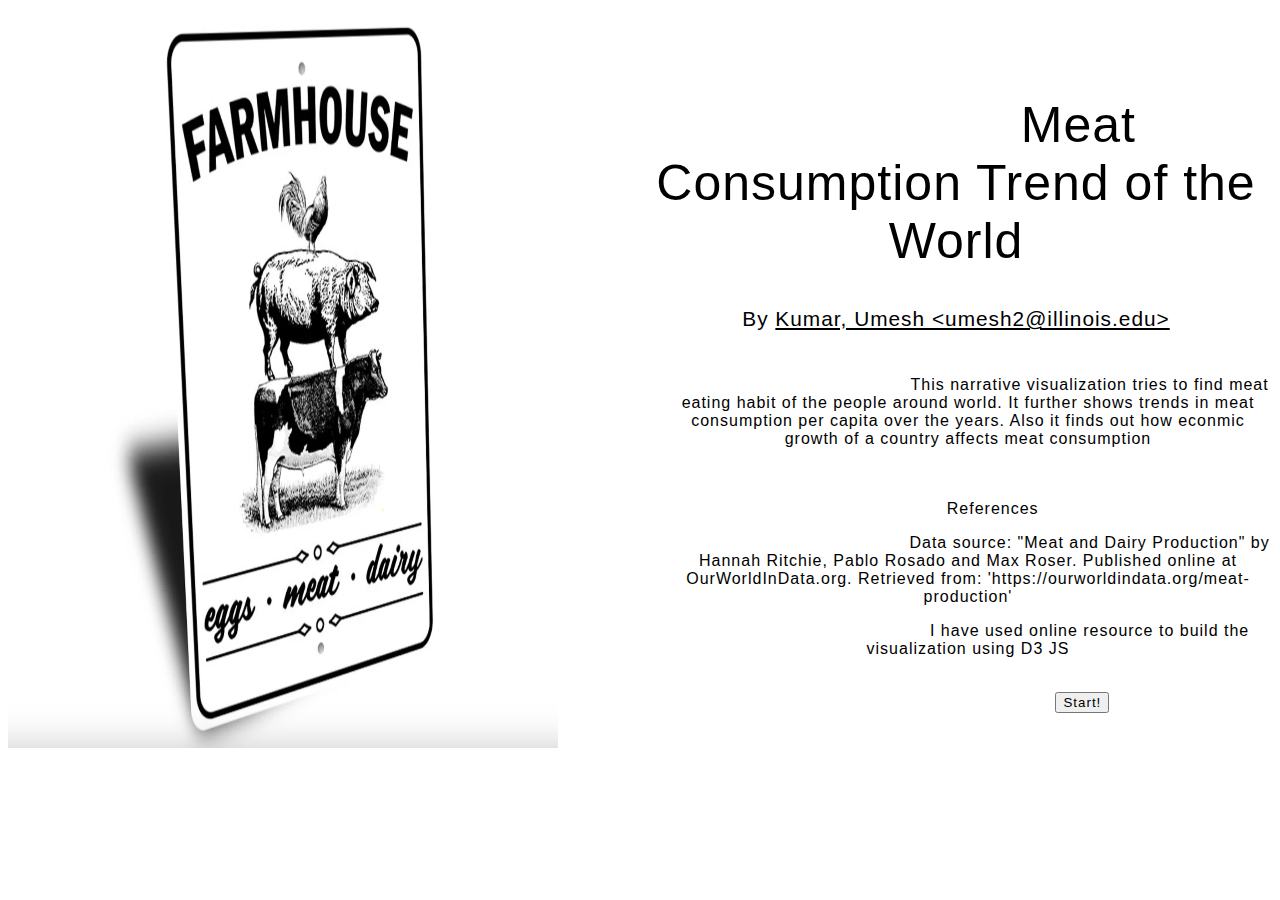
==== index.html @ 403c9c05 "Working visualization porject" ====
<!DOCTYPE html>
<html lang="en">
<script src='https://d3js.org/d3.v5.min.js'></script>

<head>
    <meta charset="utf-8">
    <meta name="viewport" content="width=device-width, initial-scale=1">
    <title>Meat Consumption Trend of the World</title>
    <!--<link rel="icon" type="image/x-icon" href="/ger6-illini/img/favicon.ico"/>-->
    <link rel="stylesheet" href="./styling.css">
</head>

<title>Narrative Visualization</title>
<style>

</style>

<body>
    <div class='parent grid-parent'>
        <div class='child'>
            <img src="./logo.png" width="550" height="740">
        </div>

        <div class='child' id="info">
            <br><br><br>
            <div class="head">
                <h1 class="center">Meat Consumption Trend of the World</h1>
                <small>By <a href="mailto:umesh2@illinois.edu">Kumar, Umesh &lt;umesh2@illinois.edu&gt;</a></small>
            </div>
            <br>
            <p>This narrative visualization tries to find meat eating habit of the people around world. It further shows trends in
                meat consumption per capita over the years. Also it finds out how  econmic growth of a country affects meat consumption</p>

            <br><br>
            <div class="center-div">References</div>
            <p>
                Data source: "Meat and Dairy Production" by Hannah Ritchie, Pablo Rosado and Max Roser. Published
                online at OurWorldInData.org. Retrieved from: 'https://ourworldindata.org/meat-production'
                <br>
                <p>I have used  online resource to build the visualization using D3 JS</p>
            <br>
            <div class='parent grid-parent3'>
                <div class='child'></div>
                <a href="scene1.html">
                    <div class='child'><button class="button button3" id="Next">Start!</button></div>
                </a>
            </div>

        </div>
    </div>
</body>


</html>
---- styling.css ----
html *
{
   color: #000 !important;
   font-family: 'Helvetica Neue', sans-serif !important;
   font-weight: 150 !important;
   letter-spacing: 1px !important;
}

div.tooltip {
    position: absolute;
    text-align: center;
    width: 500px;
    height: 100px;
    padding: 2px;
    font: 9px;
    /* background: #e0c2fc; */
    border: solid;
    border-width: 1px;
    border-radius: 5px;
  }


  div.pietooltip {
    position: absolute;
    text-align: center;
    width: 150px;
    height: 60px;
    padding: 2px;
    font: 6px;
    background: #f7f7f7;
    /* border: solid; */
    border-width: 1px;
    border-radius: 5px;
  }

/* div {
    width:100%;
    position: absolute;
} */

.grid-parent {
    display: grid;
    grid-template-columns: 1fr 1fr
}

img {
    position: relative;   
    display: block;
    float: left;
}

div.head {
    padding: 0px;
    margin: 10px;
    font-size: 25px;
}

.center-div {
    display: flex;
    justify-content: center;
}

#info {
    text-indent: 40%;
    text-align: center;
}
.scene1-child {
    text-indent: 10%;
    text-align: left;
}

.sub {

    font-size: 20px;
} 

p {
    padding-left: 1.5em;
    /* text-indent:-1.5em; */
}

.scene1-child {
    padding-left: 1.5em
}
.button:hover {
    background-color:#6ec28d;
    transition: 0.7s;
}

.button {
    text-align: center;
  }
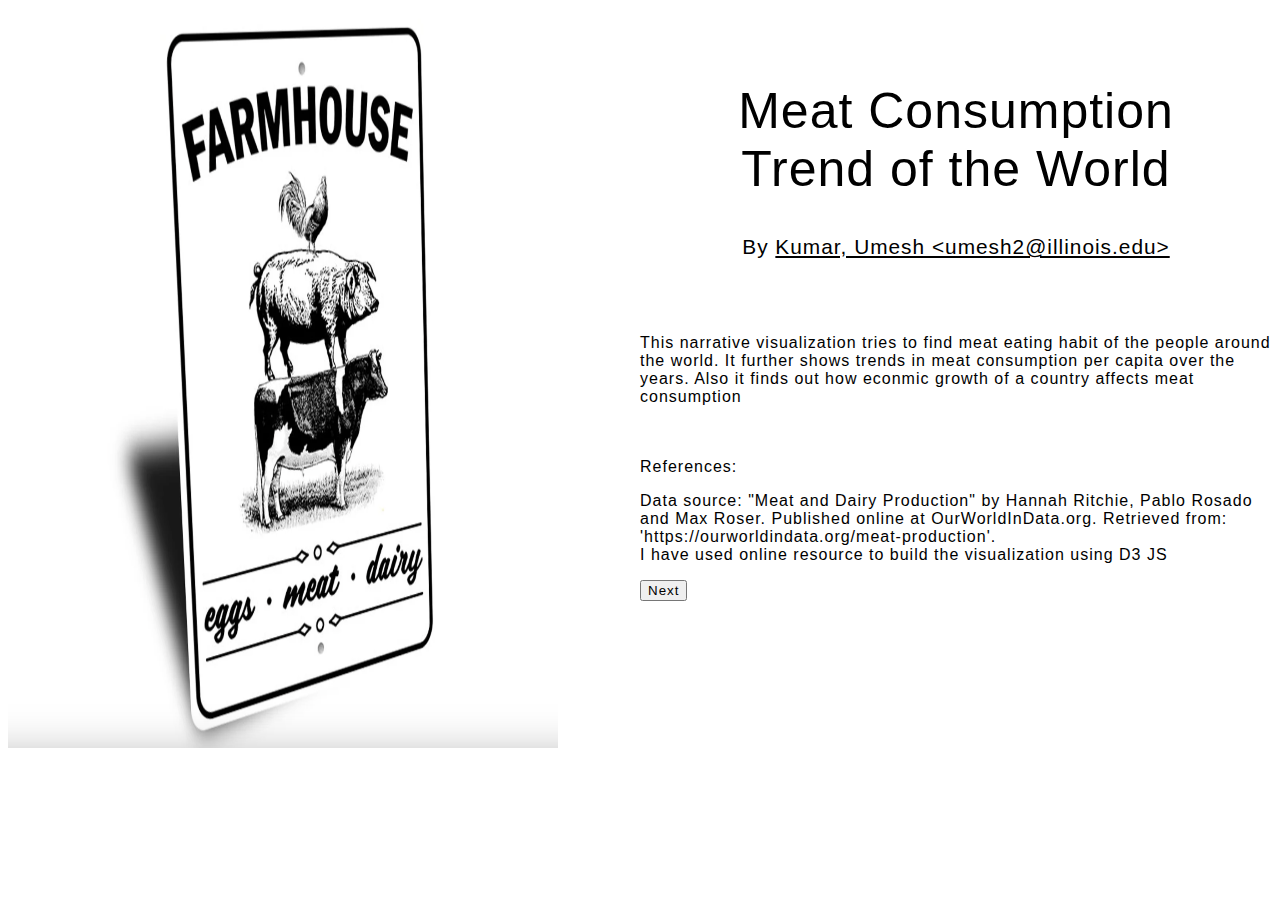
==== commit f0ce1ed8: "Styling changes" ====
--- a/index.html
+++ b/index.html
@@ -5,7 +5,7 @@
 <head>
     <meta charset="utf-8">
     <meta name="viewport" content="width=device-width, initial-scale=1">
-    <title>Meat Consumption Trend of the World</title>
+    <title>Meat Consumption Trend</title>
     <!--<link rel="icon" type="image/x-icon" href="/ger6-illini/img/favicon.ico"/>-->
     <link rel="stylesheet" href="./styling.css">
 </head>
@@ -22,31 +22,33 @@
         </div>
 
         <div class='child' id="info">
-            <br><br><br>
+            
             <div class="head">
                 <h1 class="center">Meat Consumption Trend of the World</h1>
                 <small>By <a href="mailto:umesh2@illinois.edu">Kumar, Umesh &lt;umesh2@illinois.edu&gt;</a></small>
             </div>
             <br>
-            <p>This narrative visualization tries to find meat eating habit of the people around world. It further shows trends in
+            <p>This narrative visualization tries to find meat eating habit of the people around the world. It further shows trends in
                 meat consumption per capita over the years. Also it finds out how  econmic growth of a country affects meat consumption</p>
 
             <br><br>
-            <div class="center-div">References</div>
+            <div>References:    </div>
             <p>
                 Data source: "Meat and Dairy Production" by Hannah Ritchie, Pablo Rosado and Max Roser. Published
-                online at OurWorldInData.org. Retrieved from: 'https://ourworldindata.org/meat-production'
-                <br>
-                <p>I have used  online resource to build the visualization using D3 JS</p>
+                online at OurWorldInData.org. Retrieved from: 'https://ourworldindata.org/meat-production'.<br>
+                I have used  online resource to build the visualization using D3 JS
             <br>
-            <div class='parent grid-parent3'>
+            <!-- <div class='parent grid-parent3'>
                 <div class='child'></div>
                 <a href="scene1.html">
                     <div class='child'><button class="button button3" id="Next">Start!</button></div>
                 </a>
+            </div> -->
+            <div class="button-container">
+                <a href="scene1.html"> <button class="button">Next</button></a>
             </div>
-
         </div>
+       
     </div>
 </body>
 
--- a/styling.css
+++ b/styling.css
@@ -10,7 +10,7 @@
     position: absolute;
     text-align: center;
     width: 500px;
-    height: 100px;
+    height: 75px;
     padding: 2px;
     font: 9px;
     /* background: #e0c2fc; */
@@ -50,19 +50,25 @@
 }
 
 div.head {
-    padding: 0px;
+    padding: 30px;
     margin: 10px;
     font-size: 25px;
+    text-align: center; 
 }
 
-.center-div {
+
+/* .center-div {   
     display: flex;
     justify-content: center;
+} */
+
+#info {
+    /* margin: 10px; */
+    text-align: left;
 }
 
-#info {
-    text-indent: 40%;
-    text-align: center;
+#slider {
+    text-align: left;
 }
 .scene1-child {
     text-indent: 10%;
@@ -70,23 +76,26 @@
 }
 
 .sub {
-
     font-size: 20px;
 } 
 
-p {
+/* p {
     padding-left: 1.5em;
     /* text-indent:-1.5em; */
-}
+/*} */
 
 .scene1-child {
     padding-left: 1.5em
 }
-.button:hover {
-    background-color:#6ec28d;
-    transition: 0.7s;
-}
 
-.button {
+.button:button3 {
     text-align: center;
-  }+  }
+
+.button-container {
+    display: block;
+    position: relative;
+    margin: auto;
+  }
+
+.button:hover {background-color: #06f6e2}
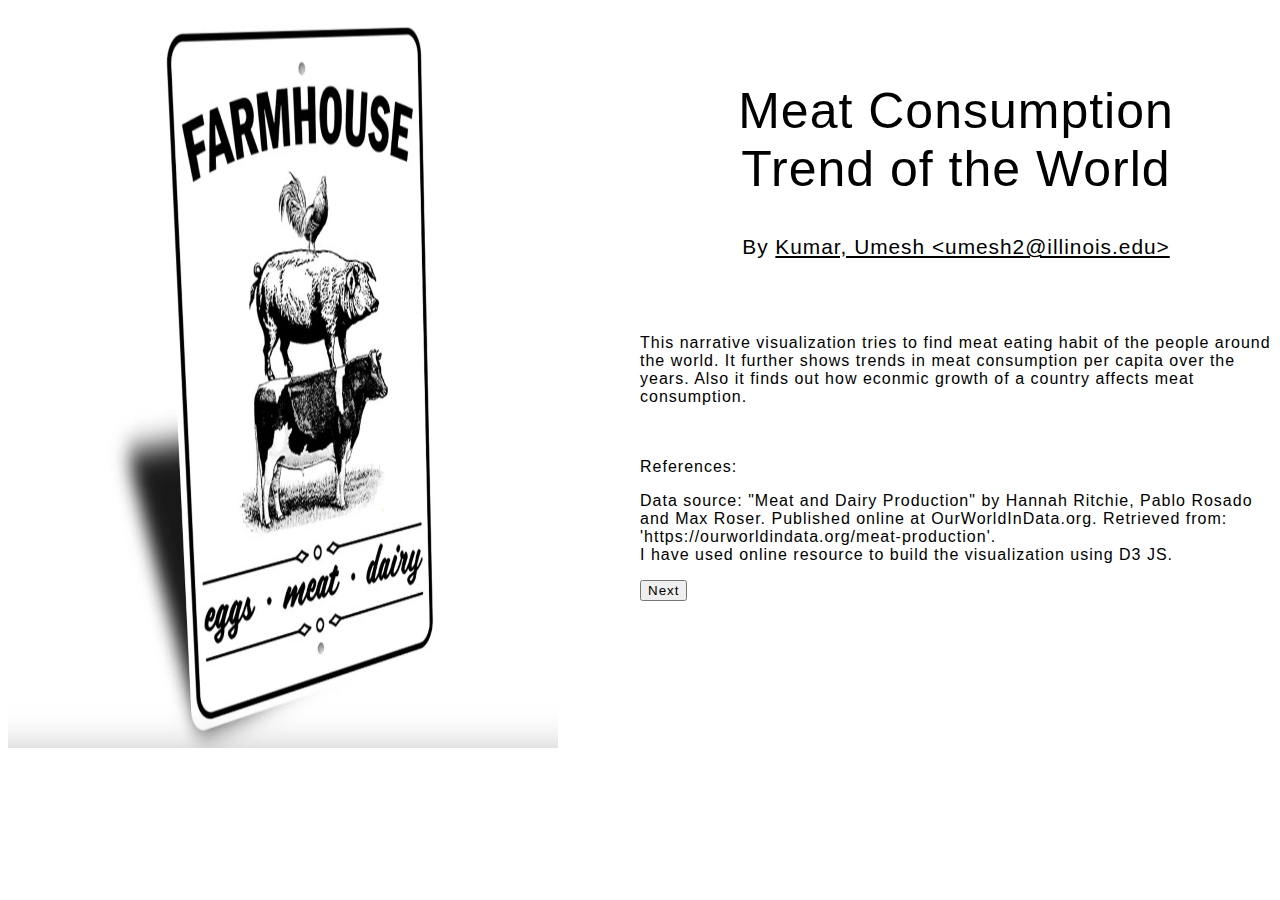
==== commit a3085cbc: "Final touch" ====
--- a/index.html
+++ b/index.html
@@ -22,28 +22,22 @@
         </div>
 
         <div class='child' id="info">
-            
+
             <div class="head">
                 <h1 class="center">Meat Consumption Trend of the World</h1>
                 <small>By <a href="mailto:umesh2@illinois.edu">Kumar, Umesh &lt;umesh2@illinois.edu&gt;</a></small>
             </div>
             <br>
             <p>This narrative visualization tries to find meat eating habit of the people around the world. It further shows trends in
-                meat consumption per capita over the years. Also it finds out how  econmic growth of a country affects meat consumption</p>
+                meat consumption per capita over the years. Also it finds out how  econmic growth of a country affects meat consumption.</p>
 
             <br><br>
             <div>References:    </div>
             <p>
                 Data source: "Meat and Dairy Production" by Hannah Ritchie, Pablo Rosado and Max Roser. Published
                 online at OurWorldInData.org. Retrieved from: 'https://ourworldindata.org/meat-production'.<br>
-                I have used  online resource to build the visualization using D3 JS
+                I have used  online resource to build the visualization using D3 JS.
             <br>
-            <!-- <div class='parent grid-parent3'>
-                <div class='child'></div>
-                <a href="scene1.html">
-                    <div class='child'><button class="button button3" id="Next">Start!</button></div>
-                </a>
-            </div> -->
             <div class="button-container">
                 <a href="scene1.html"> <button class="button">Next</button></a>
             </div>
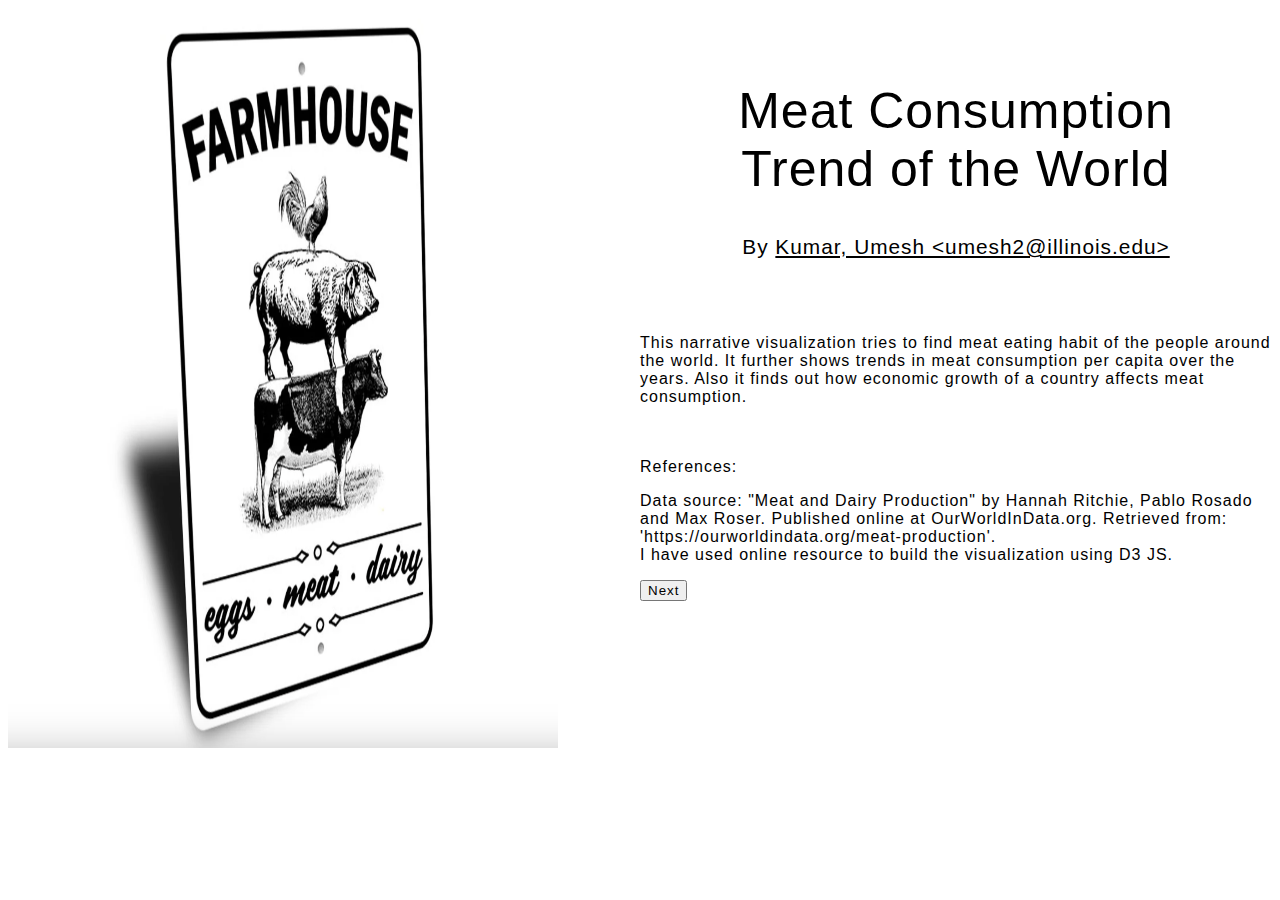
==== commit a3b0c358: "Final touch" ====
--- a/index.html
+++ b/index.html
@@ -29,7 +29,7 @@
             </div>
             <br>
             <p>This narrative visualization tries to find meat eating habit of the people around the world. It further shows trends in
-                meat consumption per capita over the years. Also it finds out how  econmic growth of a country affects meat consumption.</p>
+                meat consumption per capita over the years. Also it finds out how  economic growth of a country affects meat consumption.</p>
 
             <br><br>
             <div>References:    </div>
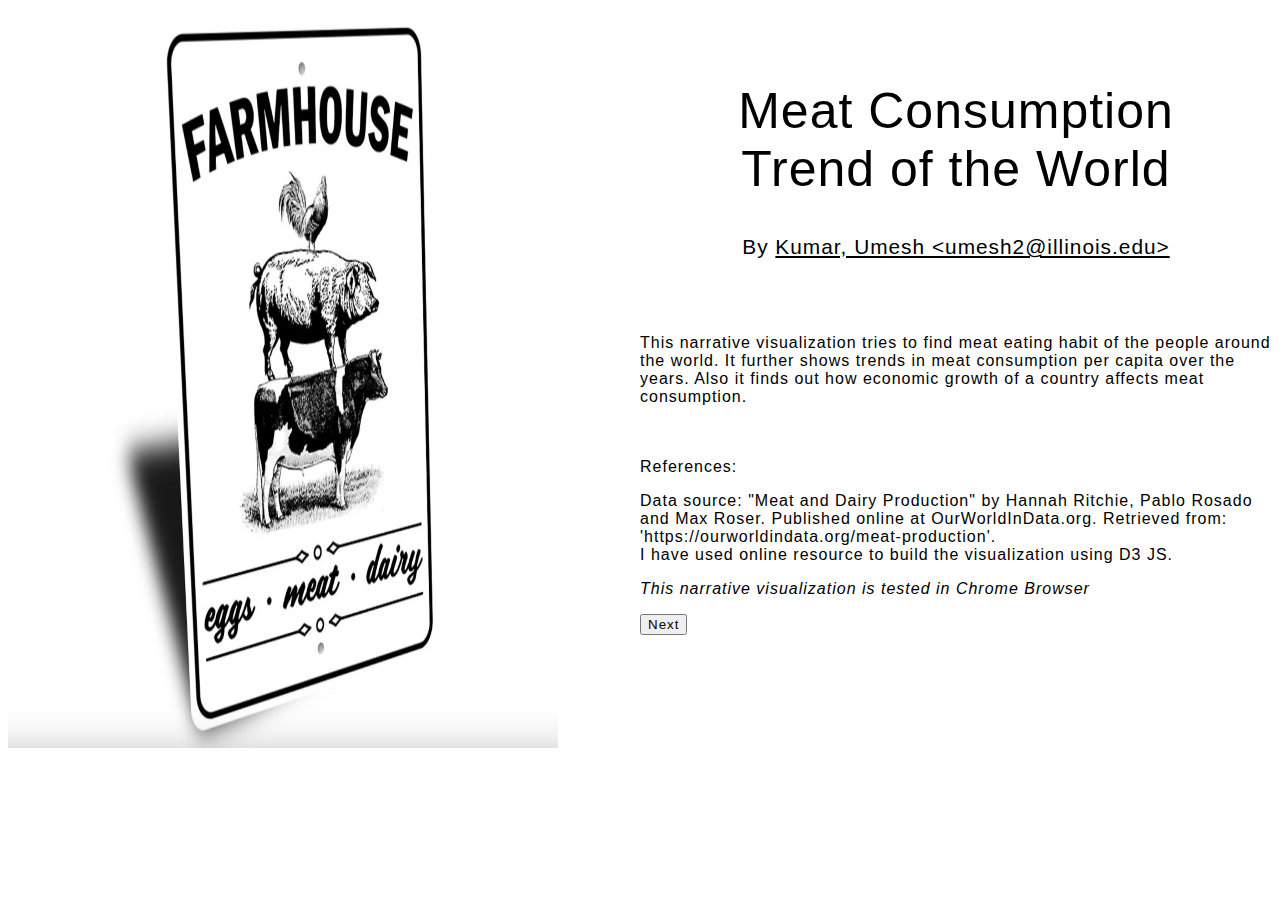
==== commit c344947b: "Final touch" ====
--- a/index.html
+++ b/index.html
@@ -32,12 +32,14 @@
                 meat consumption per capita over the years. Also it finds out how  economic growth of a country affects meat consumption.</p>
 
             <br><br>
+            
             <div>References:    </div>
             <p>
                 Data source: "Meat and Dairy Production" by Hannah Ritchie, Pablo Rosado and Max Roser. Published
                 online at OurWorldInData.org. Retrieved from: 'https://ourworldindata.org/meat-production'.<br>
                 I have used  online resource to build the visualization using D3 JS.
             <br>
+            <p><em>This narrative visualization is tested in Chrome Browser</em></p>
             <div class="button-container">
                 <a href="scene1.html"> <button class="button">Next</button></a>
             </div>
--- a/styling.css
+++ b/styling.css
@@ -33,11 +33,6 @@
     border-radius: 5px;
   }
 
-/* div {
-    width:100%;
-    position: absolute;
-} */
-
 .grid-parent {
     display: grid;
     grid-template-columns: 1fr 1fr
@@ -57,40 +52,18 @@
 }
 
 
-/* .center-div {   
-    display: flex;
-    justify-content: center;
-} */
-
 #info {
-    /* margin: 10px; */
     text-align: left;
 }
 
 #slider {
     text-align: left;
 }
-.scene1-child {
-    text-indent: 10%;
-    text-align: left;
-}
+
 
 .sub {
     font-size: 20px;
 } 
-
-/* p {
-    padding-left: 1.5em;
-    /* text-indent:-1.5em; */
-/*} */
-
-.scene1-child {
-    padding-left: 1.5em
-}
-
-.button:button3 {
-    text-align: center;
-  }
 
 .button-container {
     display: block;
